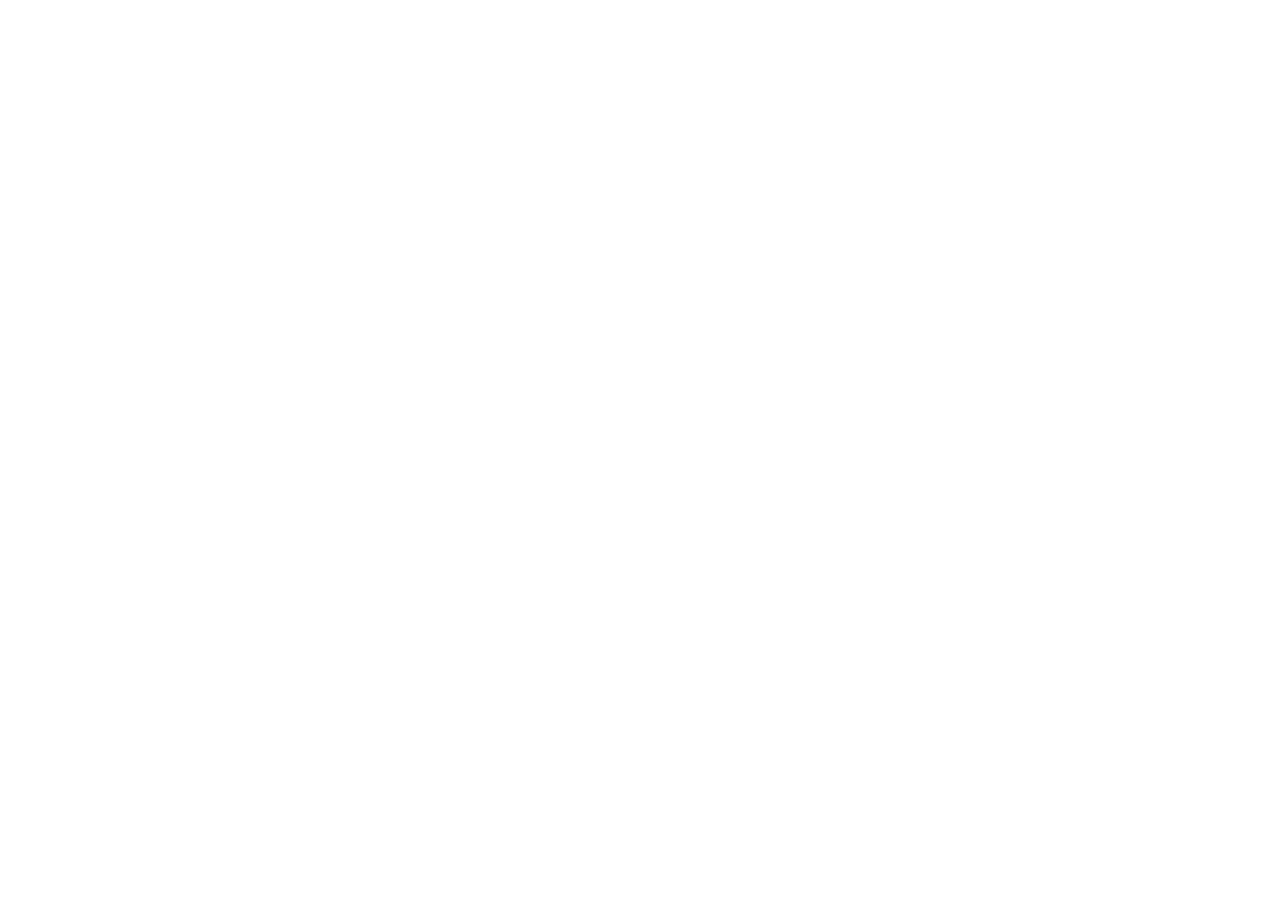
==== About.html @ fa5b45b5 "Musa confirmación de actualización" ====
<!DOCTYPE html>
<html lang="en">
<head>
    <meta charset="UTF-8">
    <meta http-equiv="X-UA-Compatible" content="IE=edge">
    <meta name="viewport" content="width=device-width, initial-scale=1.0">
    <link rel="stylesheet" type="text/css" href="CSS\style.css">
    <title>About Musa</title>
</head>
<body>
    <main>
        <div class="greeting">

        </div>
    </main>
    
</body>
</html>
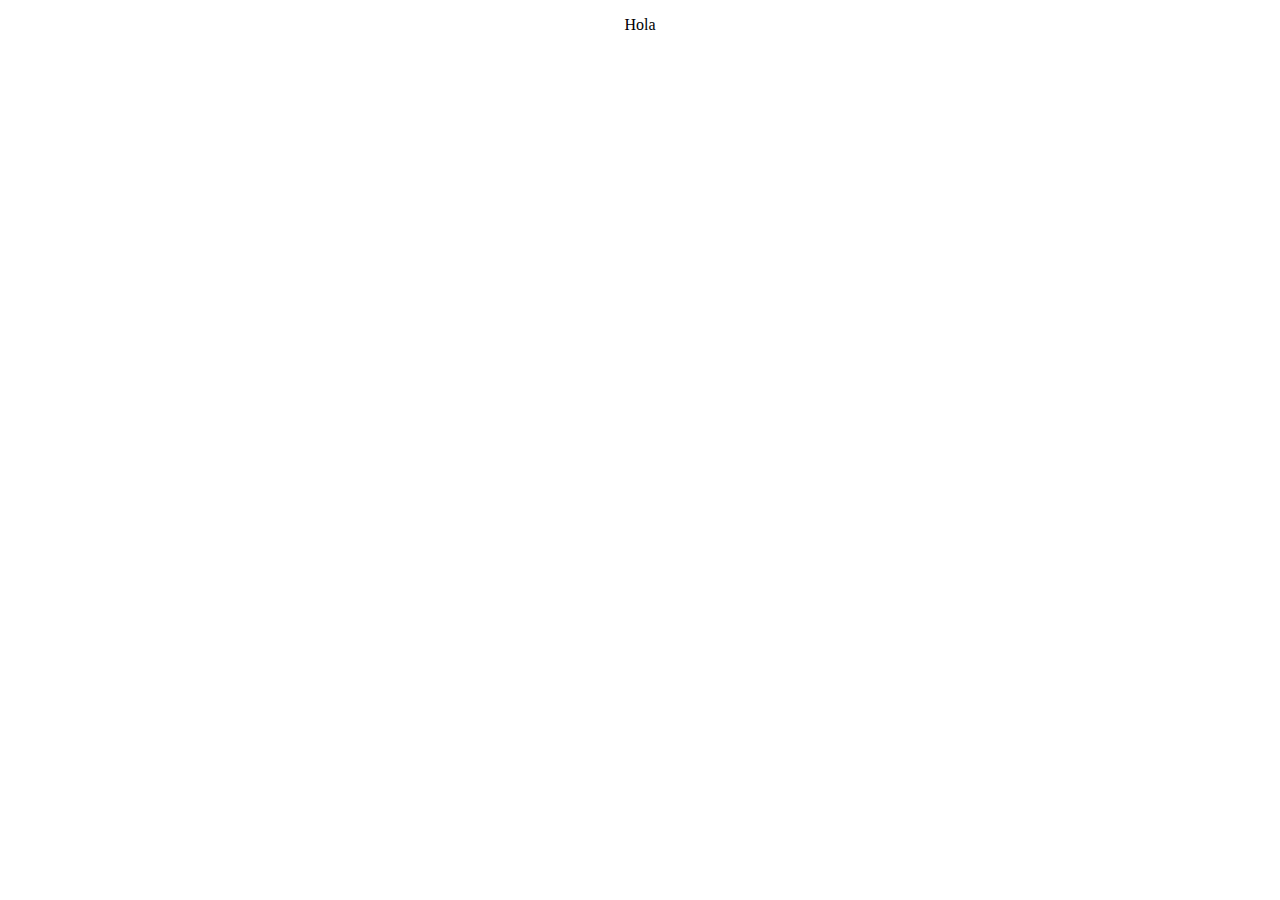
==== commit aefe5a04: "Musa actualizacion" ====
--- a/About.html
+++ b/About.html
@@ -10,7 +10,7 @@
 <body>
     <main>
         <div class="greeting">
-
+            <p>Hola</p>
         </div>
     </main>
     
